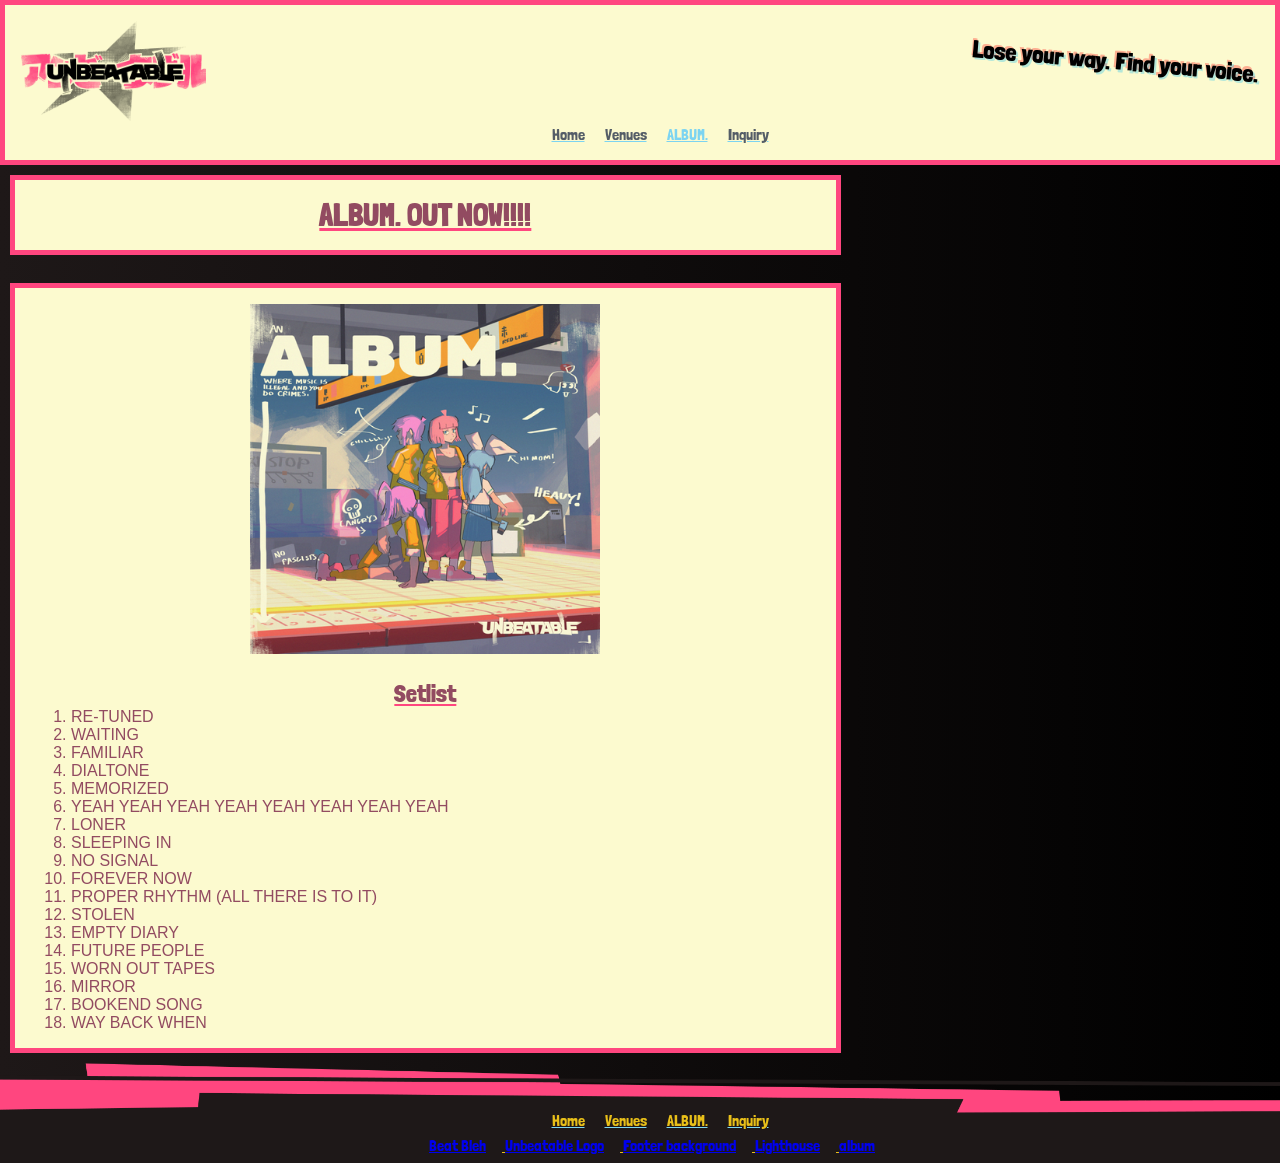
==== docs/album.html @ c5d6f271 "add initial site files" ====
<!DOCTYPE html>
<html lang="en">

<head>
    <meta charset="UTF-8">
    <meta name="viewport" content="width=device-width, initial-scale=1.0">
    <title>Unbeatable</title>
    <link rel="icon" type="image/x-icon" href="./media/icon.ico">
    <link rel="stylesheet" href="styles/site.css">
    <link rel="preconnect" href="https://fonts.googleapis.com">
    <link rel="preconnect" href="https://fonts.gstatic.com" crossorigin>
    <link href="https://fonts.googleapis.com/css2?family=Londrina+Solid:wght@100;300;400;900&display=swap"
        rel="stylesheet">
</head>

<body>
    <nav id="navBar">
        <header>

            <a href="index.html">
                <img class="interact" src="media/unbeatable_logo.png" width="185px" height="100px">
            </a>
            <h2 id="tagLine">Lose your way. Find your voice.</h2>

        </header>
        <nav>
            <ul class="navLinks">
                <li><a class="interact" href="index.html">Home</a></li>
                <li><a class="interact" href="venues.html">Venues</a></li>
                <li><a class="interact" href="album.html">ALBUM.</a></li>
                <li><a class="interact" href="contact.html">Inquiry</a></li>
            </ul>
        </nav>
    </nav>
    <main>
        <div class="card">
            <h1>ALBUM. OUT NOW!!!!</h1>
        </div>
        <div class="albumInfo">
            <img id="album" src="media/album.png" width="500px" height="500px">
            <div id="setlist">
                <h2>Setlist</h2>
                <ol>
                    <li>RE-TUNED</li>
                    <li>WAITING</li>
                    <li>FAMILIAR</li>
                    <li>DIALTONE</li>
                    <li>MEMORIZED</li>
                    <li>YEAH YEAH YEAH YEAH YEAH YEAH YEAH YEAH</li>
                    <li>LONER</li>
                    <li>SLEEPING IN</li>
                    <li>NO SIGNAL</li>
                    <li>FOREVER NOW</li>
                    <li>PROPER RHYTHM (ALL THERE IS TO IT)</li>
                    <li>STOLEN</li>
                    <li>EMPTY DIARY</li>
                    <li>FUTURE PEOPLE</li>
                    <li>WORN OUT TAPES</li>
                    <li>MIRROR</li>
                    <li>BOOKEND SONG</li>
                    <li>WAY BACK WHEN</li>
                </ol>
            </div>
        </div>
    </main>
    <footer>
        <ul class="navLinks navBottom">
            <li><a class="interact" href="index.html">Home</a></li>
            <li><a class="interact" href="venues.html">Venues</a></li>
            <li><a class="interact" href="album.html">ALBUM.</a></li>
            <li><a class="interact" href="contact.html">Inquiry</a></li>
        </ul>
        <ul class="references">
            <li><a href="https://www.unbeatablegame.com/">Beat Bleh</a></li>
            <li><a href="https://www.unbeatablegame.com/">Unbeatable Logo</a></li>
            <li><a href="https://www.unbeatablegame.com/">Footer background</a></li>
            <li><a href="https://store.steampowered.com/app/2240620/UNBEATABLE/">Lighthouse</a></li>
            <li><a href="https://unbeatable.wiki.gg/wiki/ALBUM.">album</a></li>
        </ul>
    </footer>
</body>

</html>
---- docs/styles/site.css ----
:root {
    scrollbar-color: #924b61 #220404;
}

* {
    margin: 0;
    --mainAccent: #ff467f;
    --linkColor: #545d67;
    --backgroundColor: #fcfacf;
    --mainBlue: #7cd4f1;
    --secondaryAccent: #e8bf19;
}

body {
    font-family: "Londrina Solid", Helvetica, sans-serif;
    background-image: linear-gradient(to left, #000, #1E1818);
    min-height: 100vh;
    display: flex;
    flex-direction: column;
}

#navBar {
    background-color: var(--backgroundColor);
    padding: 1em;
    border: var(--mainAccent) 5px solid;
}

header {
    display: flex;
    align-items: center;

    h2 {
        transform: rotate(5deg);
        transform-origin: right center;
        text-align: right;
        text-shadow: #0abdf04c 2px 2px 0px, #fe01014c -2px -2px 0px
    }
}

#tagLine {
    flex: 1;
    align-items: center;
}


.interact {
    color: var(--linkColor);
    text-decoration: underline var(--mainBlue);
    display: inline-block;

    &:active {
        color: var(--mainAccent);
        transform: scale(1.1);
        transition: transform 0.05s ease;
    }

    &:hover {
        color: var(--mainAccent);
        transform: scale(1.1);
        transition: transform 0.15s ease;
    }
}

li:nth-of-type(3) .interact {
    color: var(--mainBlue);

    &:hover {
        color: var(--secondaryAccent);
    }
}

.navLinks {
    display: flex;
    flex-direction: row;
    justify-content: center;
    gap: 1.25em;
    text-decoration: none;
    list-style-type: none;
    flex-wrap: nowrap;
}

main {
    flex: 1;
    overflow: clip;
    position: relative;
    display: grid;
    grid-template-columns: minmax(0, 1fr);
    grid-template-rows: auto auto auto;
    align-content: start;
    gap: 0.5em;
}

div {
    font-family: "Titillium Web", "Lodrina Solid", sans-serif;

    &.card {
        color: #924b61;
        display: flex;
        flex-direction: column;
        gap: 25px;
        padding: 10px;
        background-color: var(--backgroundColor);
        padding: 1em;
        border: var(--mainAccent) 5px solid;
        margin: 10px;
        grid-row: 1;
    }

    &.albumInfo {
        color: #924b61;
        display: flex;
        flex-direction: column;
        gap: 25px;
        padding: 10px;
        background-color: var(--backgroundColor);
        padding: 1em;
        border: var(--mainAccent) 5px solid;
        margin: 10px;
        grid-row: 2;

    }

    >h1,
    h2,
    h3,
    h4,
    h5,
    h6 {
        text-align: center;
        text-decoration: underline var(--mainAccent);
        font-family: "Londrina Solid", "Titillium Web", sans-serif;
    }

}

#beatBleh {
    display: none;
}

#lightHouse {
    border-radius: 10px;
    grid-row: 2;
    max-height: 100%;
}

#album {
    position: relative;
    margin: 10px;
    grid-column: 1;
    display: block;
    width: min(100%, 350px);
    height: auto;
    margin: 0 auto;
}

.seperator {
    height: 50px;
    background-color: var(--mainAccent);
    grid-column: 1 / 7;
    grid-row: 2;
}

footer {
    justify-content: center;
    display: grid;
    grid-template-rows: 25px 25px;
    background-image: url(../media/pageBottom.png);
    background-size: cover;
    background-repeat: no-repeat;
    min-height: 100px;
    max-height: 182px;
    flex-shrink: 0;
    z-index: 1;

    .navBottom {
        position: relative;
        bottom: -3em;
        max-block-size: 20px;
        grid-row: 1 / 2;

        .interact {
            color: var(--secondaryAccent);
            text-decoration: underline var(--mainBlue);

            &:hover {
                color: var(--mainAccent);
                transform: scale(1.1);
                transition: transform 0.15s ease;
            }
        }
    }

    .references {
        position: relative;
        bottom: -3em;
        max-block-size: 20px;
        grid-row: 2 / 3;
        color: var(--mainBlue);
        text-decoration: underline var(--secondaryAccent);

        li {
            display: inline-block;
            margin-right: 1em;
            list-style-type: none;

            &:visited {
                color: var(--mainAccent);
            }
        }
    }
}

@media screen and (min-width: 768px) {

    main {
        grid-template-columns: 1fr 1fr 1fr 1fr 1fr 1fr;
        grid-template-rows: auto auto;
        align-content: start;

        >.albumInfo {
            grid-column: 1 / 5;
            grid-row: 2;

            .setlist {
                display: flex;
                flex-direction: column;
                gap: 0.5em;
                grid-column: 5 / 7;
                grid-row: 2;
            }
        }

        body {
            background-image: url(../media/background.png);
            background-size: cover;
            background-repeat: no-repeat;
        }

        >div {
            &.card {
                grid-column: 1 / 5;
                grid-row: 1;
            }

            &.venues {
                grid-column: 1 / 4;
                grid-row: 2;

                &:nth-of-type(even) {
                    grid-column: 4 / 7;
                }
            }
        }

        img {
            grid-column: 5 / 6;
        }

        #beatBleh {
            display: block;
            grid-column: 5 / 7;
            grid-row: 1 / 2;
            position: absolute;
            inset: 10px 10px 10px 0;
            width: calc(100% - 10px);
            height: calc(100% - 20px);
            object-fit: contain;
            object-position: center bottom;
        }
    }
}
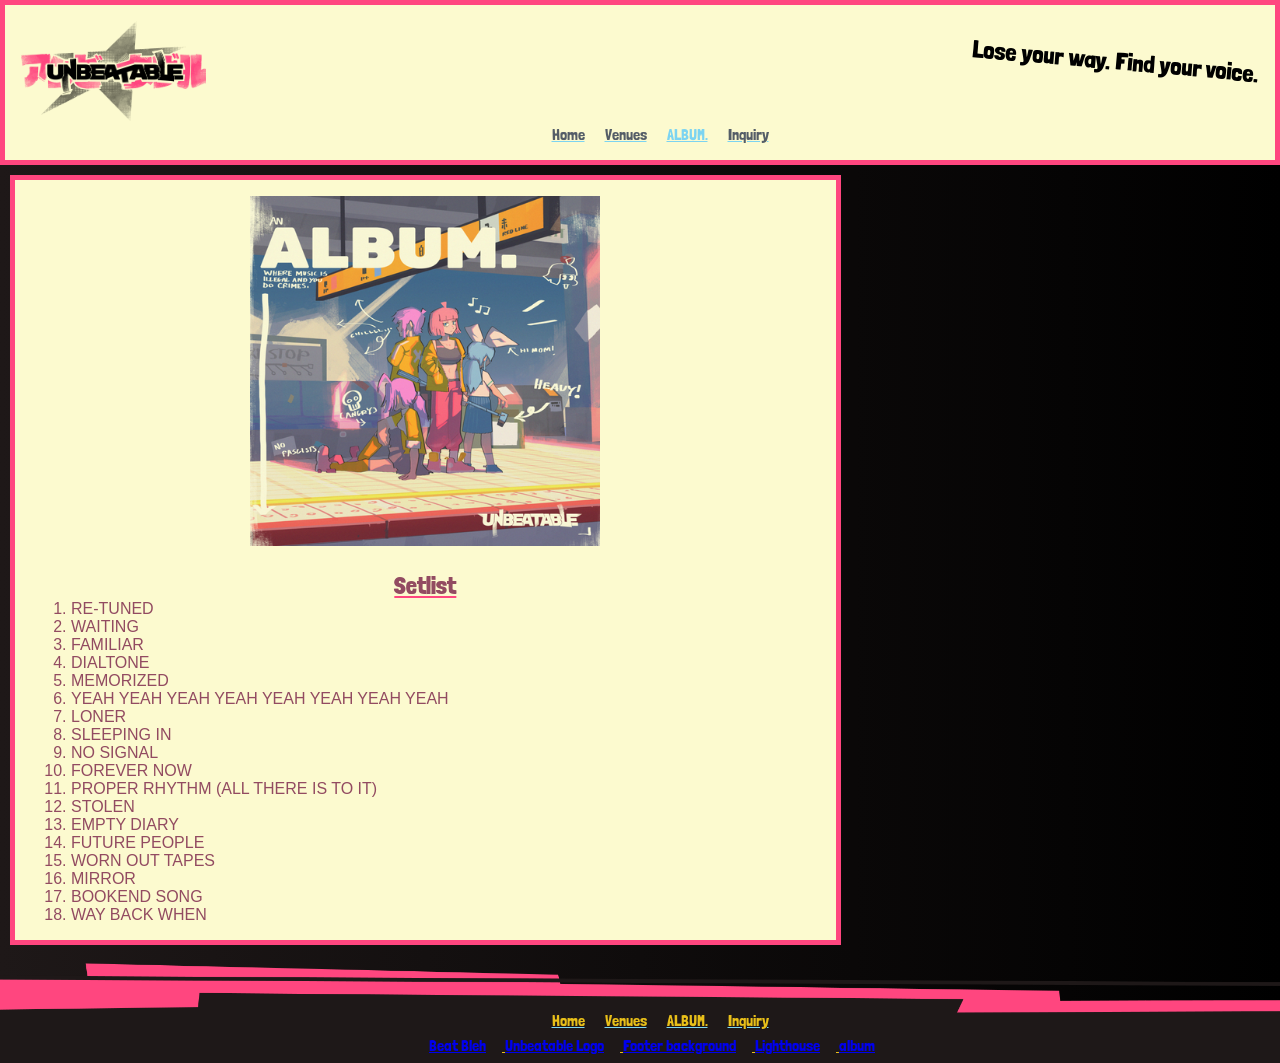
==== commit ae24432f: "venues.html properly display on mobile devices" ====
--- a/docs/album.html
+++ b/docs/album.html
@@ -36,7 +36,7 @@
         <div class="card">
             <h1>ALBUM. OUT NOW!!!!</h1>
         </div>
-        <div class="albumInfo">
+        <div class="card albumInfo">
             <img id="album" src="media/album.png" width="500px" height="500px">
             <div id="setlist">
                 <h2>Setlist</h2>
--- a/docs/styles/site.css
+++ b/docs/styles/site.css
@@ -33,7 +33,7 @@
         transform: rotate(5deg);
         transform-origin: right center;
         text-align: right;
-        text-shadow: #0abdf04c 2px 2px 0px, #fe01014c -2px -2px 0px
+
     }
 }
 
@@ -80,7 +80,6 @@
 }
 
 main {
-    flex: 1;
     overflow: clip;
     position: relative;
     display: grid;
@@ -107,17 +106,13 @@
     }
 
     &.albumInfo {
-        color: #924b61;
-        display: flex;
-        flex-direction: column;
-        gap: 25px;
-        padding: 10px;
-        background-color: var(--backgroundColor);
-        padding: 1em;
-        border: var(--mainAccent) 5px solid;
-        margin: 10px;
         grid-row: 2;
-
+    }
+
+    &.venues {
+        &:nth-of-type(even) {
+            grid-row: 2;
+        }
     }
 
     >h1,
@@ -217,18 +212,7 @@
         grid-template-rows: auto auto;
         align-content: start;
 
-        >.albumInfo {
-            grid-column: 1 / 5;
-            grid-row: 2;
-
-            .setlist {
-                display: flex;
-                flex-direction: column;
-                gap: 0.5em;
-                grid-column: 5 / 7;
-                grid-row: 2;
-            }
-        }
+
 
         body {
             background-image: url(../media/background.png);
@@ -236,10 +220,24 @@
             background-repeat: no-repeat;
         }
 
-        >div {
+        div {
             &.card {
                 grid-column: 1 / 5;
                 grid-row: 1;
+                position:relative;
+            }
+
+            .albumInfo {
+                grid-column: 1 / 5;
+                grid-row: 2;
+
+                .setlist {
+                    display: flex;
+                    flex-direction: column;
+                    gap: 0.5em;
+                    grid-column: 5 / 7;
+                    grid-row: 2;
+                }
             }
 
             &.venues {
@@ -249,6 +247,11 @@
                 &:nth-of-type(even) {
                     grid-column: 4 / 7;
                 }
+            }
+
+            h1{
+                position: absolute;
+                
             }
         }
 
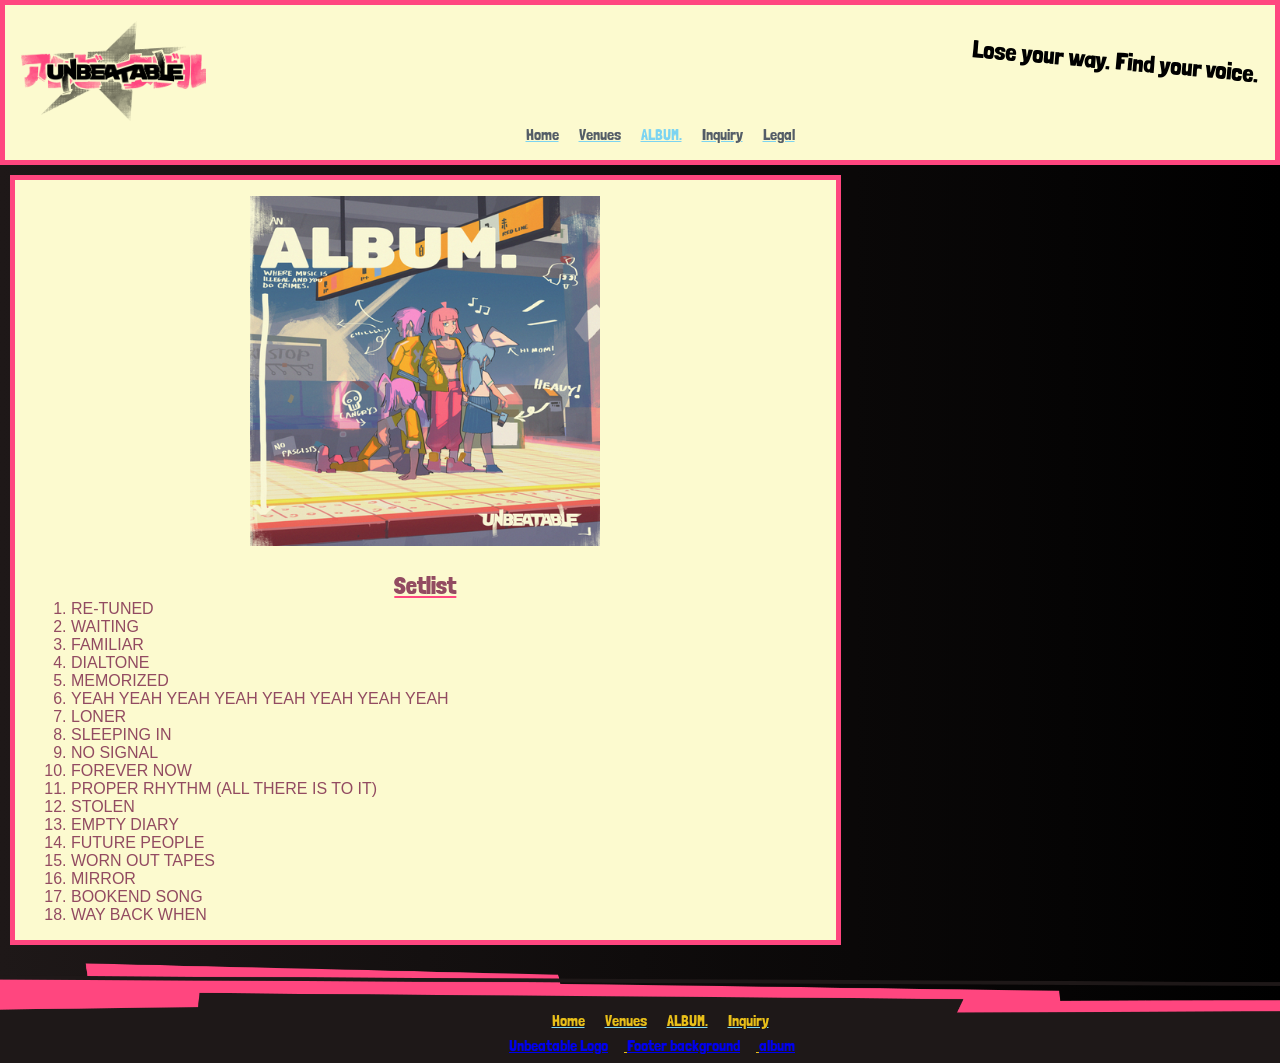
==== commit d89e16b0: "legal page visible and accesable" ====
--- a/docs/album.html
+++ b/docs/album.html
@@ -29,6 +29,7 @@
                 <li><a class="interact" href="venues.html">Venues</a></li>
                 <li><a class="interact" href="album.html">ALBUM.</a></li>
                 <li><a class="interact" href="contact.html">Inquiry</a></li>
+                <li><a class="interact" href="legal.html">Legal</a></li>
             </ul>
         </nav>
     </nav>
@@ -71,10 +72,8 @@
             <li><a class="interact" href="contact.html">Inquiry</a></li>
         </ul>
         <ul class="references">
-            <li><a href="https://www.unbeatablegame.com/">Beat Bleh</a></li>
             <li><a href="https://www.unbeatablegame.com/">Unbeatable Logo</a></li>
             <li><a href="https://www.unbeatablegame.com/">Footer background</a></li>
-            <li><a href="https://store.steampowered.com/app/2240620/UNBEATABLE/">Lighthouse</a></li>
             <li><a href="https://unbeatable.wiki.gg/wiki/ALBUM.">album</a></li>
         </ul>
     </footer>
